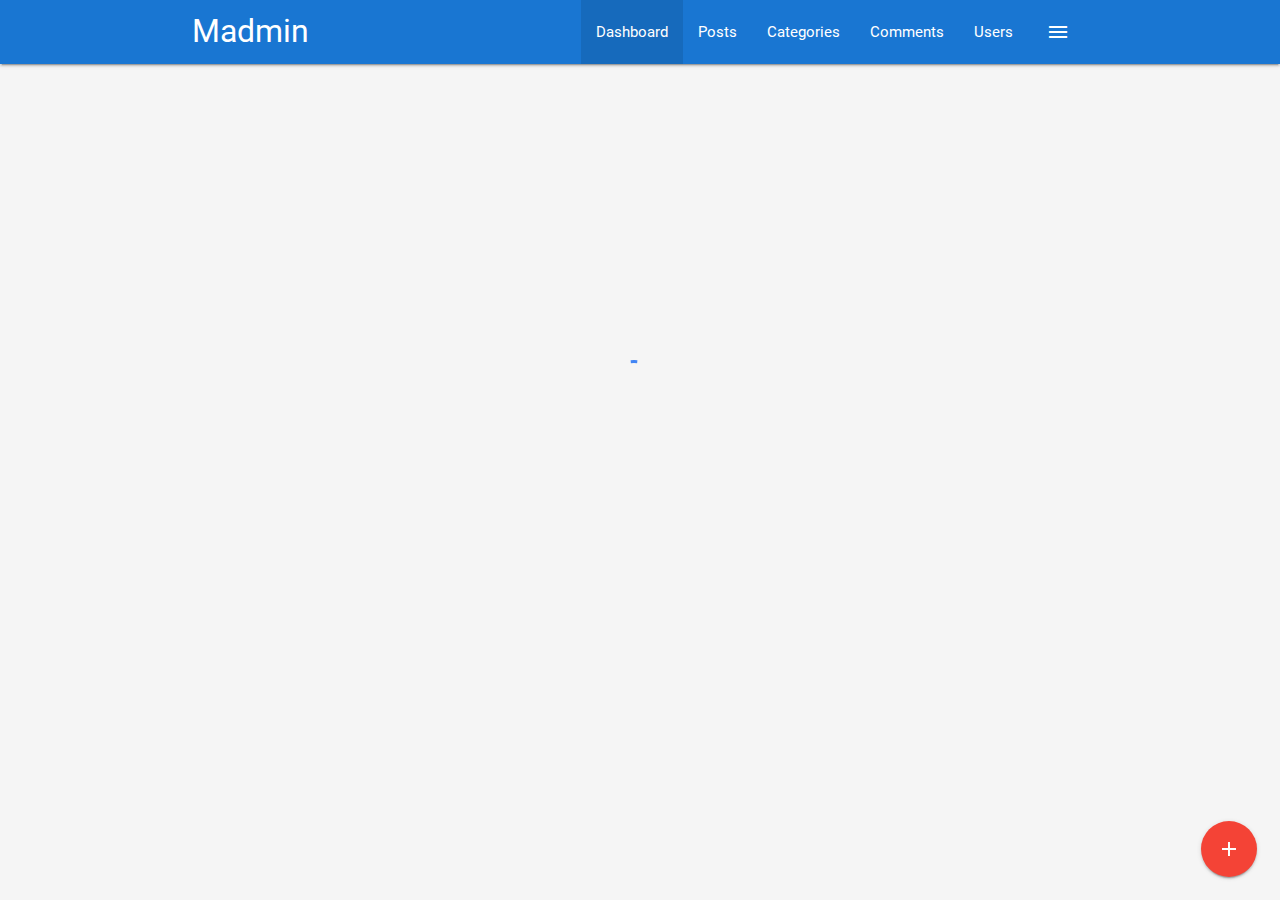
==== index.html @ 93140113 "fancy" ====
<!DOCTYPE html>
<html>

<head>
  <!--Import Google Icon Font-->
  <link href="https://fonts.googleapis.com/icon?family=Material+Icons" rel="stylesheet">
  <!--Import materialize.css-->
  <link type="text/css" rel="stylesheet" href="css/materialize.min.css" media="screen,projection" />
  <link type="text/css" rel="stylesheet" href="css/main.css" />

  <!--Let browser know website is optimized for mobile-->
  <meta name="viewport" content="width=device-width, initial-scale=1.0" />
  <title>Custom Materialize Theme</title>
</head>

<body class="grey lighten-4">
  <nav class="blue darken-2">
    <div class="container">
      <div class="nav-wrapper">
        <a href="index.html" class="brand-logo">Madmin</a>
        <a href="#" data-activates="side-nav" class="button-collapse show-on-large right">
          <i class="material-icons">menu</i>
        </a>
        <ul class="right hide-on-med-and-down">
          <li class="active">
            <a href="index.html">Dashboard</a>
          </li>
          <li>
            <a href="posts.html">Posts</a>
          </li>
          <li>
            <a href="categories.html">Categories</a>
          </li>
          <li>
            <a href="comments.html">Comments</a>
          </li>
          <li>
            <a href="users.html">Users</a>
          </li>
        </ul>
        <!-- Side nav -->
        <ul id="side-nav" class="side-nav">
          <li>
            <div class="user-view">
              <div class="background">
                <img src="img/ocean.jpg" alt="">
              </div>
              <a href="#">
                <img src="img/person1.jpg" alt="" class="circle">
              </a>
              <a href="#">
                <span class="name white-text">John Doe</span>
              </a>
              <a href="#">
                <span class="email white-text">jdoe@gmail.com</span>
              </a>
            </div>
          </li>
          <li>
            <a href="index.html">
              <i class="material-icons">dashboard</i> Dashboard</a>
          </li>
          <li>
            <a href="posts.html">Posts</a>
          </li>
          <li>
            <a href="categories.html">Categories</a>
          </li>
          <li>
            <a href="comments.html">Comments</a>
          </li>
          <li>
            <a href="users.html">Users</a>
          </li>
          <li>
            <div class="divider"></div>
          </li>
          <li>
            <a class="subheader">Account Controls</a>
          </li>
          <li>
            <a href="login.html" class="waves-effect">Logout</a>
          </li>
        </ul>
      </div>
    </div>
  </nav>

  <!-- Section: Stats -->
  <section class="section section-stats center">
    <div class="row">
      <div class="col s12 m6 l3">
        <div class="card-panel blue lighten-1 white-text center">
          <i class="material-icons medium">insert_emoticon</i>
          <h5>Monthly Visitors</h5>
          <h3 class="count">28300</h3>
          <div class="progress grey lighten-1">
            <div class="determinate white" style="width: 40%;"></div>
          </div>
        </div>
      </div>
      <div class="col s12 m6 l3">
        <div class="card-panel center">
          <i class="material-icons medium">mode_edit</i>
          <h5>Blog Posts</h5>
          <h3 class="count">105</h3>
          <div class="progress grey lighten-1">
            <div class="determinate blue lighten-1" style="width: 20%;"></div>
          </div>
        </div>
      </div>
      <div class="col s12 m6 l3">
        <div class="card-panel blue lighten-1 white-text center">
          <i class="material-icons medium">mode_comment</i>
          <h5>Comments</h5>
          <h3 class="count">1200</h3>
          <div class="progress grey lighten-1">
            <div class="determinate white" style="width: 40%;"></div>
          </div>
        </div>
      </div>
      <div class="col s12 m6 l3">
        <div class="card-panel center">
          <i class="material-icons medium">supervisor_account</i>
          <h5>Users</h5>
          <h3 class="count">350</h3>
          <div class="progress grey lighten-1">
            <div class="determinate blue lighten-1" style="width: 10%;"></div>
          </div>
        </div>
      </div>
    </div>
  </section>


  <!-- Section: Visitors -->
  <section class="section section-visitors blue lighten-4">
    <div class="row">
      <div class="col s12 m6 l8">
        <div class="card-panel">
          <div id="chartContainer" style="height: 300px; width: 100%;"></div>
        </div>
      </div>
      <div class="col s12 m6 l4">
        <!-- Latest Comments -->
        <ul class="collection with-header latest-comments">
          <li class="collection-header">
            <h5>Latest Comments</h5>
          </li>
          <li class="collection-item avatar">
            <img src="img/person1.jpg" alt="" class="circle">
            <span class="title">John Doe</span>
            <p class="truncate">Lorem ipsum dolor sit amet consectetur adipisicing elit. Nesciunt minima dolor error laboriosam autem ad beatae
              explicabo pariatur maxime fuga sed quod quo voluptas, adipisci illum aspernatur est, fugit tempore.</p>
            <a href="" class="approve green-text">Approve</a> |
            <a href="" class="deny red-text">Deny</a>
          </li>
          <li class="collection-item avatar">
            <img src="img/person2.jpg" alt="" class="circle">
            <span class="title">Steve Smith</span>
            <p class="truncate">Lorem ipsum dolor sit amet consectetur adipisicing elit. Nesciunt minima dolor error laboriosam autem ad beatae
              explicabo pariatur maxime fuga sed quod quo voluptas, adipisci illum aspernatur est, fugit tempore.</p>
            <a href="" class="approve green-text">Approve</a> |
            <a href="" class="deny red-text">Deny</a>
          </li>
          <li class="collection-item avatar">
            <img src="img/person3.jpg" alt="" class="circle">
            <span class="title">Ellen Williams</span>
            <p class="truncate">Lorem ipsum dolor sit amet consectetur adipisicing elit. Nesciunt minima dolor error laboriosam autem ad beatae
              explicabo pariatur maxime fuga sed quod quo voluptas, adipisci illum aspernatur est, fugit tempore.</p>
            <a href="" class="approve green-text">Approve</a> |
            <a href="" class="deny red-text">Deny</a>
          </li>
        </ul>
      </div>
    </div>
  </section>

  <!-- Section: Recent Posts & Todos -->
  <section class="section section-recent">
    <div class="row">
      <div class="col s12 l8 m6">
        <div class="card">
          <div class="card-content">
            <span class="card-title">Recent Posts</span>
            <table class="striped">
              <thead>
                <tr>
                  <th>Title</th>
                  <th>Category</th>
                  <th></th>
                </tr>
              </thead>
              <tbody>
                <tr>
                  <td>Post One</td>
                  <td>Web Development</td>
                  <td>
                    <a href="details.html" class="btn blue lighten-2">Details</a>
                  </td>
                </tr>
                <tr>
                  <td>Post Two</td>
                  <td>Graphic Design</td>
                  <td>
                    <a href="details.html" class="btn blue lighten-2">Details</a>
                  </td>
                </tr>
                <tr>
                  <td>Post Three</td>
                  <td>Web Development</td>
                  <td>
                    <a href="details.html" class="btn blue lighten-2">Details</a>
                  </td>
                </tr>
              </tbody>
            </table>
          </div>
        </div>
      </div>
      <div class="col s12 m6 l4">
        <div class="card">
          <div class="card-content">
            <span class="card-title">Quick Todos</span>
            <form id="todo-form">
              <div class="input-field">
                <input id="todo" type="text" placeholder="Add Todo...">
              </div>
            </form>
            <ul class="collection todos">
              <li class="collection-item">
                <div>Todo One
                  <a href="#!" class="secondary-content delete">
                    <i class="material-icons">close</i>
                  </a>
                </div>
              </li>
              <li class="collection-item">
                <div>Todo Two
                  <a href="#!" class="secondary-content delete">
                    <i class="material-icons">close</i>
                  </a>
                </div>
              </li>
            </ul>
          </div>
        </div>
      </div>
    </div>
  </section>

  <!-- Footer -->
  <footer class="section blue darken-2 white-text center">
    <p>Madmin Panel Copyright &copy; 2018</p>
  </footer>

  <!-- Fixed Action Button -->
  <div class="fixed-action-btn">
    <a class="btn-floating btn-large red">
      <i class="material-icons">add</i>
    </a>
    <ul>
      <li>
        <a href="#post-modal" class="modal-trigger btn-floating blue">
          <i class="material-icons">mode_edit</i>
        </a>
      </li>
      <li>
        <a href="#category-modal" class="modal-trigger btn-floating blue">
          <i class="material-icons">folder</i>
        </a>
      </li>
      <li>
        <a href="#user-modal" class="modal-trigger btn-floating blue">
          <i class="material-icons">supervisor_account</i>
        </a>
      </li>
    </ul>
  </div>

  <!-- Add Post Modal -->
  <div id="post-modal" class="modal">
    <div class="modal-content">
      <h4>Add Post</h4>
      <form>
        <div class="input-field">
          <input type="text" id="title">
          <label for="title">Title</label>
        </div>
        <div class="input-field">
          <select>
            <option value="" disabled selected>Select option</option>
            <option value="1">Web Development</option>
            <option value="2">Graphic Design</option>
            <option value="3">Tech Gadgets</option>
            <option value="4">Other</option>
          </select>
          <label>Category</label>
        </div>
        <div class="input-field">
          <textarea name="body" id="body" class="materialize-textarea"></textarea>
          <label for="body">Body</label>
        </div>
      </form>
      <div class="modal-footer">
        <a href="#!" class="modal-action modal-close btn blue white-text">Submit</a>
      </div>
    </div>
  </div>

  <!-- Add Category Modal -->
  <div id="category-modal" class="modal">
    <div class="modal-content">
      <h4>Add Category</h4>
      <form>
        <div class="input-field">
          <input type="text" id="title">
          <label for="title">Title</label>
        </div>
      </form>
      <div class="modal-footer">
        <a href="#!" class="modal-action modal-close btn blue white-text">Submit</a>
      </div>
    </div>
  </div>

  <!-- Add User Modal -->
  <div id="user-modal" class="modal">
    <div class="modal-content">
      <h4>Add User</h4>
      <form>
        <div class="input-field">
          <input type="text" id="name">
          <label for="name">Name</label>
        </div>
        <div class="input-field">
          <input type="email" id="email">
          <label for="email">Email</label>
        </div>
        <div class="input-field">
          <input type="password" id="password">
          <label for="password">Password</label>
        </div>
        <div class="input-field">
          <input type="password" id="password2">
          <label for="password2">Confirm Password</label>
        </div>
      </form>
      <div class="modal-footer">
        <a href="#!" class="modal-action modal-close btn blue white-text">Submit</a>
      </div>
    </div>
  </div>


  <!-- Preloader -->
  <div class="loader preloader-wrapper big active">
    <div class="spinner-layer spinner-blue-only">
      <div class="circle-clipper left">
        <div class="circle"></div>
      </div>
      <div class="gap-patch">
        <div class="circle"></div>
      </div>
      <div class="circle-clipper right">
        <div class="circle"></div>
      </div>
    </div>
  </div>

  <!--Import jQuery before materialize.js-->
  <script type="text/javascript" src="https://code.jquery.com/jquery-3.2.1.min.js"></script>
  <script type="text/javascript" src="js/materialize.min.js"></script>
  <script src="https://canvasjs.com/assets/script/canvasjs.min.js"></script>
  <script src="https://cdn.ckeditor.com/4.8.0/standard/ckeditor.js"></script>
  <script src="js/chart.js"></script>

  <script>
    // Hide Sections
    $('.section').hide();

    setTimeout(function () {
      $(document).ready(function () {
        // Show sections
        $('.section').fadeIn();

        // Hide preloader
        $('.loader').fadeOut();

        //Init Side nav
        $('.button-collapse').sideNav();

        // Init Modal
        $('.modal').modal();

        // Init Select
        $('select').material_select();

        // Counter
        $('.count').each(function () {
          $(this).prop('Counter', 0).animate({
            Counter: $(this).text()
          }, {
              duration: 1000,
              easing: 'swing',
              step: function (now) {
                $(this).text(Math.ceil(now));
              }
            });
        });

        // Comments - Approve & Deny
        $('.approve').click(function (e) {
          Materialize.toast('Comment Approved', 3000);
          e.preventDefault();
        });
        $('.deny').click(function (e) {
          Materialize.toast('Comment Denied', 3000);
          e.preventDefault();
        });

        // Quick Todos
        $('#todo-form').submit(function (e) {
          const output = `<li class="collection-item">
                <div>${$('#todo').val()}
                  <a href="#!" class="secondary-content delete">
                    <i class="material-icons">close</i>
                  </a>
                </div>
              </li>`;

          $('.todos').append(output);

          Materialize.toast('Todo Added', 3000);

          e.preventDefault();
        });

        // Delete Todos
        $('.todos').on('click', '.delete', function (e) {
          $(this).parent().parent().remove();
          Materialize.toast('Todo Removed', 3000);

          e.preventDefault();
        });

        CKEDITOR.replace('body');

      });
    }, 1000);
  </script>
</body>

</html>
---- css/main.css ----
.loader {
  position: absolute;
  top: 40%;
  left: 47%;
}

.login {
  margin-top: 70px;
  margin-bottom: 70px;
}

.btn-extended {
  display: block;
  width: 80%;
  margin: auto;
  margin-top: 20px;
}
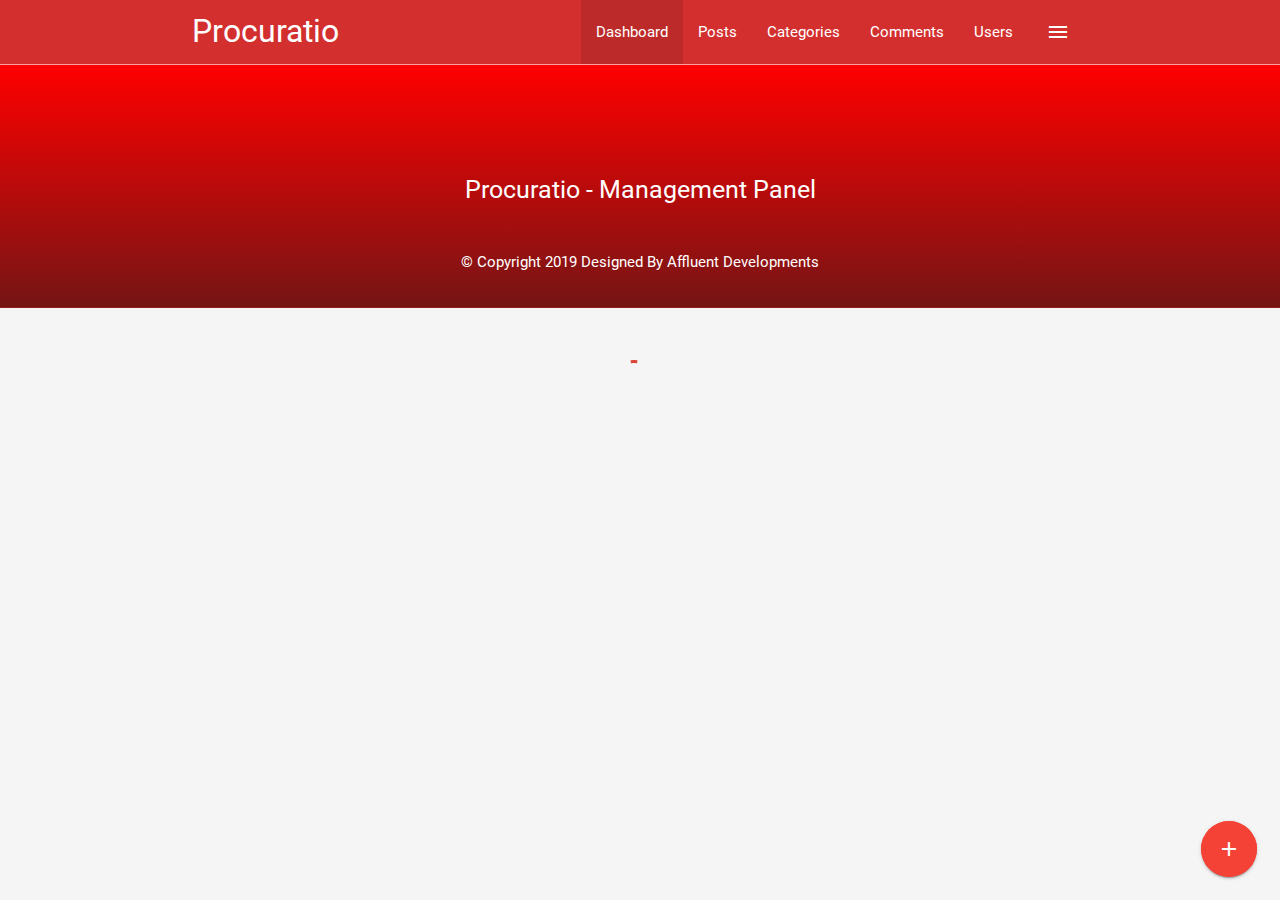
==== commit de4e8e74: "fixeruppers" ====
--- a/index.html
+++ b/index.html
@@ -1,454 +1,518 @@
 <!DOCTYPE html>
 <html>
-
-<head>
-  <!--Import Google Icon Font-->
-  <link href="https://fonts.googleapis.com/icon?family=Material+Icons" rel="stylesheet">
-  <!--Import materialize.css-->
-  <link type="text/css" rel="stylesheet" href="css/materialize.min.css" media="screen,projection" />
-  <link type="text/css" rel="stylesheet" href="css/main.css" />
-
-  <!--Let browser know website is optimized for mobile-->
-  <meta name="viewport" content="width=device-width, initial-scale=1.0" />
-  <title>Custom Materialize Theme</title>
-</head>
-
-<body class="grey lighten-4">
-  <nav class="blue darken-2">
-    <div class="container">
-      <div class="nav-wrapper">
-        <a href="index.html" class="brand-logo">Madmin</a>
-        <a href="#" data-activates="side-nav" class="button-collapse show-on-large right">
-          <i class="material-icons">menu</i>
-        </a>
-        <ul class="right hide-on-med-and-down">
-          <li class="active">
-            <a href="index.html">Dashboard</a>
-          </li>
-          <li>
-            <a href="posts.html">Posts</a>
-          </li>
-          <li>
-            <a href="categories.html">Categories</a>
-          </li>
-          <li>
-            <a href="comments.html">Comments</a>
-          </li>
-          <li>
-            <a href="users.html">Users</a>
-          </li>
-        </ul>
-        <!-- Side nav -->
-        <ul id="side-nav" class="side-nav">
-          <li>
-            <div class="user-view">
-              <div class="background">
-                <img src="img/ocean.jpg" alt="">
+  <head>
+    <!--Import Google Icon Font-->
+    <link
+      href="https://fonts.googleapis.com/icon?family=Material+Icons"
+      rel="stylesheet"
+    />
+    <!--Import materialize.css-->
+    <link
+      type="text/css"
+      rel="stylesheet"
+      href="css/materialize.min.css"
+      media="screen,projection"
+    />
+    <link type="text/css" rel="stylesheet" href="css/main.css" />
+
+    <!--Let browser know website is optimized for mobile-->
+    <meta name="viewport" content="width=device-width, initial-scale=1.0" />
+    <title>Procuratio - Management Panel</title>
+  </head>
+
+  <body class="grey lighten-4">
+    <nav class="red darken-2">
+      <div class="container">
+        <div class="nav-wrapper">
+          <a href="index.html" class="brand-logo">Procuratio</a>
+          <a
+            href="#"
+            data-activates="side-nav"
+            class="button-collapse show-on-large right"
+          >
+            <i class="material-icons">menu</i>
+          </a>
+          <ul class="right hide-on-med-and-down">
+            <li class="active">
+              <a href="index.html">Dashboard</a>
+            </li>
+            <li>
+              <a href="posts.html">Posts</a>
+            </li>
+            <li>
+              <a href="categories.html">Categories</a>
+            </li>
+            <li>
+              <a href="comments.html">Comments</a>
+            </li>
+            <li>
+              <a href="users.html">Users</a>
+            </li>
+          </ul>
+          <!-- Side nav -->
+          <ul id="side-nav" class="side-nav">
+            <li>
+              <div class="user-view">
+                <div class="background">
+                  <img src="img/futuristic-tunnel.jpg" alt="" />
+                </div>
+                <a href="#">
+                  <img src="img/chart-emoji.png" alt="" class="circle" />
+                </a>
+                <a href="#">
+                  <span class="name white-text">Procuratio Admin</span>
+                </a>
+                <a href="#">
+                  <span class="email white-text"
+                    ><admin@procuratio class="com"></admin@procuratio
+                  ></span>
+                </a>
               </div>
-              <a href="#">
-                <img src="img/person1.jpg" alt="" class="circle">
-              </a>
-              <a href="#">
-                <span class="name white-text">John Doe</span>
-              </a>
-              <a href="#">
-                <span class="email white-text">jdoe@gmail.com</span>
-              </a>
+            </li>
+            <li>
+              <a href="index.html">
+                <i class="material-icons">dashboard</i> Dashboard</a
+              >
+            </li>
+            <li>
+              <a href="posts.html">Posts</a>
+            </li>
+            <li>
+              <a href="categories.html">Categories</a>
+            </li>
+            <li>
+              <a href="comments.html">Comments</a>
+            </li>
+            <li>
+              <a href="users.html">Users</a>
+            </li>
+            <li>
+              <div class="divider"></div>
+            </li>
+            <li>
+              <a class="subheader">Account Controls</a>
+            </li>
+            <li>
+              <a href="login.html" class="waves-effect">Logout</a>
+            </li>
+          </ul>
+        </div>
+      </div>
+    </nav>
+
+    <!-- Section: Stats -->
+    <section class="section section-stats center">
+      <div class="row">
+        <div class="col s12 m6 l3">
+          <div class="card-panel blue lighten-1 white-text center">
+            <i class="material-icons medium">insert_emoticon</i>
+            <h5>Monthly Visitors</h5>
+            <h3 class="count">28300</h3>
+            <div class="progress grey lighten-1">
+              <div class="determinate white" style="width: 40%;"></div>
             </div>
-          </li>
-          <li>
-            <a href="index.html">
-              <i class="material-icons">dashboard</i> Dashboard</a>
-          </li>
-          <li>
-            <a href="posts.html">Posts</a>
-          </li>
-          <li>
-            <a href="categories.html">Categories</a>
-          </li>
-          <li>
-            <a href="comments.html">Comments</a>
-          </li>
-          <li>
-            <a href="users.html">Users</a>
-          </li>
-          <li>
-            <div class="divider"></div>
-          </li>
-          <li>
-            <a class="subheader">Account Controls</a>
-          </li>
-          <li>
-            <a href="login.html" class="waves-effect">Logout</a>
-          </li>
-        </ul>
-      </div>
+          </div>
+        </div>
+        <div class="col s12 m6 l3">
+          <div class="card-panel center">
+            <i class="material-icons medium">mode_edit</i>
+            <h5>Blog Posts</h5>
+            <h3 class="count">105</h3>
+            <div class="progress grey lighten-1">
+              <div class="determinate blue lighten-1" style="width: 20%;"></div>
+            </div>
+          </div>
+        </div>
+        <div class="col s12 m6 l3">
+          <div class="card-panel blue lighten-1 white-text center">
+            <i class="material-icons medium">mode_comment</i>
+            <h5>Comments</h5>
+            <h3 class="count">1200</h3>
+            <div class="progress grey lighten-1">
+              <div class="determinate white" style="width: 40%;"></div>
+            </div>
+          </div>
+        </div>
+        <div class="col s12 m6 l3">
+          <div class="card-panel center">
+            <i class="material-icons medium">supervisor_account</i>
+            <h5>Users</h5>
+            <h3 class="count">350</h3>
+            <div class="progress grey lighten-1">
+              <div class="determinate blue lighten-1" style="width: 10%;"></div>
+            </div>
+          </div>
+        </div>
+      </div>
+    </section>
+
+    <!-- Section: Visitors -->
+    <section class="section section-visitors blue lighten-4">
+      <div class="row">
+        <div class="col s12 m6 l8">
+          <div class="card-panel">
+            <div id="chartContainer" style="height: 300px; width: 100%;"></div>
+          </div>
+        </div>
+        <div class="col s12 m6 l4">
+          <!-- Latest Comments -->
+          <ul class="collection with-header latest-comments">
+            <li class="collection-header">
+              <h5>Latest Comments</h5>
+            </li>
+            <li class="collection-item avatar">
+              <img src="img/person1.jpg" alt="" class="circle" />
+              <span class="title">John Doe</span>
+              <p class="truncate">
+                Lorem ipsum dolor sit amet consectetur adipisicing elit.
+                Nesciunt minima dolor error laboriosam autem ad beatae explicabo
+                pariatur maxime fuga sed quod quo voluptas, adipisci illum
+                aspernatur est, fugit tempore.
+              </p>
+              <a href="" class="approve green-text">Approve</a> |
+              <a href="" class="deny red-text">Deny</a>
+            </li>
+            <li class="collection-item avatar">
+              <img src="img/person2.jpg" alt="" class="circle" />
+              <span class="title">Steve Smith</span>
+              <p class="truncate">
+                Lorem ipsum dolor sit amet consectetur adipisicing elit.
+                Nesciunt minima dolor error laboriosam autem ad beatae explicabo
+                pariatur maxime fuga sed quod quo voluptas, adipisci illum
+                aspernatur est, fugit tempore.
+              </p>
+              <a href="" class="approve green-text">Approve</a> |
+              <a href="" class="deny red-text">Deny</a>
+            </li>
+            <li class="collection-item avatar">
+              <img src="img/person3.jpg" alt="" class="circle" />
+              <span class="title">Ellen Williams</span>
+              <p class="truncate">
+                Lorem ipsum dolor sit amet consectetur adipisicing elit.
+                Nesciunt minima dolor error laboriosam autem ad beatae explicabo
+                pariatur maxime fuga sed quod quo voluptas, adipisci illum
+                aspernatur est, fugit tempore.
+              </p>
+              <a href="" class="approve green-text">Approve</a> |
+              <a href="" class="deny red-text">Deny</a>
+            </li>
+          </ul>
+        </div>
+      </div>
+    </section>
+
+    <!-- Section: Recent Posts & Todos -->
+    <section class="section section-recent">
+      <div class="row">
+        <div class="col s12 l8 m6">
+          <div class="card">
+            <div class="card-content">
+              <span class="card-title">Recent Posts</span>
+              <table class="striped">
+                <thead>
+                  <tr>
+                    <th>Title</th>
+                    <th>Category</th>
+                    <th></th>
+                  </tr>
+                </thead>
+                <tbody>
+                  <tr>
+                    <td>Post One</td>
+                    <td>Web Development</td>
+                    <td>
+                      <a href="details.html" class="btn blue lighten-2"
+                        >Details</a
+                      >
+                    </td>
+                  </tr>
+                  <tr>
+                    <td>Post Two</td>
+                    <td>Graphic Design</td>
+                    <td>
+                      <a href="details.html" class="btn blue lighten-2"
+                        >Details</a
+                      >
+                    </td>
+                  </tr>
+                  <tr>
+                    <td>Post Three</td>
+                    <td>Web Development</td>
+                    <td>
+                      <a href="details.html" class="btn blue lighten-2"
+                        >Details</a
+                      >
+                    </td>
+                  </tr>
+                </tbody>
+              </table>
+            </div>
+          </div>
+        </div>
+        <div class="col s12 m6 l4">
+          <div class="card">
+            <div class="card-content">
+              <span class="card-title">Quick Todos</span>
+              <form id="todo-form">
+                <div class="input-field">
+                  <input id="todo" type="text" placeholder="Add Todo..." />
+                </div>
+              </form>
+              <ul class="collection todos">
+                <li class="collection-item">
+                  <div>
+                    Todo One
+                    <a href="#!" class="secondary-content delete">
+                      <i class="material-icons">close</i>
+                    </a>
+                  </div>
+                </li>
+                <li class="collection-item">
+                  <div>
+                    Todo Two
+                    <a href="#!" class="secondary-content delete">
+                      <i class="material-icons">close</i>
+                    </a>
+                  </div>
+                </li>
+              </ul>
+            </div>
+          </div>
+        </div>
+      </div>
+    </section>
+
+    <!-- Footer -->
+    <section class="footer">
+      <div id="footer">
+        <h5 style="color: white; text-align: center;">
+          Procuratio - Management Panel
+        </h5>
+        <br />
+        <p style="color: white; text-align: center;">
+          &copy Copyright 2019 Designed By
+          <a href="https://affluentdev.io">Affluent Developments</a>
+        </p>
+      </div>
+    </section>
+    <!--End of Footer-->
+
+    <!-- Fixed Action Button -->
+    <div class="fixed-action-btn">
+      <a class="btn-floating btn-large red pulse waves-effect waves-light">
+        <i class="material-icons">add</i>
+      </a>
+      <ul>
+        <li>
+          <a href="#post-modal" class="modal-trigger btn-floating red darken-2">
+            <i class="material-icons">mode_edit</i>
+          </a>
+        </li>
+        <li>
+          <a
+            href="#category-modal"
+            class="modal-trigger btn-floating red darken-2"
+          >
+            <i class="material-icons">folder</i>
+          </a>
+        </li>
+        <li>
+          <a href="#user-modal" class="modal-trigger btn-floating red darken-2">
+            <i class="material-icons">supervisor_account</i>
+          </a>
+        </li>
+      </ul>
     </div>
-  </nav>
-
-  <!-- Section: Stats -->
-  <section class="section section-stats center">
-    <div class="row">
-      <div class="col s12 m6 l3">
-        <div class="card-panel blue lighten-1 white-text center">
-          <i class="material-icons medium">insert_emoticon</i>
-          <h5>Monthly Visitors</h5>
-          <h3 class="count">28300</h3>
-          <div class="progress grey lighten-1">
-            <div class="determinate white" style="width: 40%;"></div>
-          </div>
-        </div>
-      </div>
-      <div class="col s12 m6 l3">
-        <div class="card-panel center">
-          <i class="material-icons medium">mode_edit</i>
-          <h5>Blog Posts</h5>
-          <h3 class="count">105</h3>
-          <div class="progress grey lighten-1">
-            <div class="determinate blue lighten-1" style="width: 20%;"></div>
-          </div>
-        </div>
-      </div>
-      <div class="col s12 m6 l3">
-        <div class="card-panel blue lighten-1 white-text center">
-          <i class="material-icons medium">mode_comment</i>
-          <h5>Comments</h5>
-          <h3 class="count">1200</h3>
-          <div class="progress grey lighten-1">
-            <div class="determinate white" style="width: 40%;"></div>
-          </div>
-        </div>
-      </div>
-      <div class="col s12 m6 l3">
-        <div class="card-panel center">
-          <i class="material-icons medium">supervisor_account</i>
-          <h5>Users</h5>
-          <h3 class="count">350</h3>
-          <div class="progress grey lighten-1">
-            <div class="determinate blue lighten-1" style="width: 10%;"></div>
-          </div>
+
+    <!-- Add Post Modal -->
+    <div id="post-modal" class="modal">
+      <div class="modal-content">
+        <h4>Add Post</h4>
+        <form>
+          <div class="input-field">
+            <input type="text" id="title" />
+            <label for="title">Title</label>
+          </div>
+          <div class="input-field">
+            <select>
+              <option value="" disabled selected>Select option</option>
+              <option value="1">Web Development</option>
+              <option value="2">Graphic Design</option>
+              <option value="3">Tech Gadgets</option>
+              <option value="4">Other</option>
+            </select>
+            <label>Category</label>
+          </div>
+          <div class="input-field">
+            <textarea
+              name="body"
+              id="body"
+              class="materialize-textarea"
+            ></textarea>
+            <label for="body">Body</label>
+          </div>
+        </form>
+        <div class="modal-footer">
+          <a href="#!" class="modal-action modal-close btn blue white-text"
+            >Submit</a
+          >
         </div>
       </div>
     </div>
-  </section>
-
-
-  <!-- Section: Visitors -->
-  <section class="section section-visitors blue lighten-4">
-    <div class="row">
-      <div class="col s12 m6 l8">
-        <div class="card-panel">
-          <div id="chartContainer" style="height: 300px; width: 100%;"></div>
-        </div>
-      </div>
-      <div class="col s12 m6 l4">
-        <!-- Latest Comments -->
-        <ul class="collection with-header latest-comments">
-          <li class="collection-header">
-            <h5>Latest Comments</h5>
-          </li>
-          <li class="collection-item avatar">
-            <img src="img/person1.jpg" alt="" class="circle">
-            <span class="title">John Doe</span>
-            <p class="truncate">Lorem ipsum dolor sit amet consectetur adipisicing elit. Nesciunt minima dolor error laboriosam autem ad beatae
-              explicabo pariatur maxime fuga sed quod quo voluptas, adipisci illum aspernatur est, fugit tempore.</p>
-            <a href="" class="approve green-text">Approve</a> |
-            <a href="" class="deny red-text">Deny</a>
-          </li>
-          <li class="collection-item avatar">
-            <img src="img/person2.jpg" alt="" class="circle">
-            <span class="title">Steve Smith</span>
-            <p class="truncate">Lorem ipsum dolor sit amet consectetur adipisicing elit. Nesciunt minima dolor error laboriosam autem ad beatae
-              explicabo pariatur maxime fuga sed quod quo voluptas, adipisci illum aspernatur est, fugit tempore.</p>
-            <a href="" class="approve green-text">Approve</a> |
-            <a href="" class="deny red-text">Deny</a>
-          </li>
-          <li class="collection-item avatar">
-            <img src="img/person3.jpg" alt="" class="circle">
-            <span class="title">Ellen Williams</span>
-            <p class="truncate">Lorem ipsum dolor sit amet consectetur adipisicing elit. Nesciunt minima dolor error laboriosam autem ad beatae
-              explicabo pariatur maxime fuga sed quod quo voluptas, adipisci illum aspernatur est, fugit tempore.</p>
-            <a href="" class="approve green-text">Approve</a> |
-            <a href="" class="deny red-text">Deny</a>
-          </li>
-        </ul>
+
+    <!-- Add Category Modal -->
+    <div id="category-modal" class="modal">
+      <div class="modal-content">
+        <h4>Add Category</h4>
+        <form>
+          <div class="input-field">
+            <input type="text" id="title" />
+            <label for="title">Title</label>
+          </div>
+        </form>
+        <div class="modal-footer">
+          <a href="#!" class="modal-action modal-close btn blue white-text"
+            >Submit</a
+          >
+        </div>
       </div>
     </div>
-  </section>
-
-  <!-- Section: Recent Posts & Todos -->
-  <section class="section section-recent">
-    <div class="row">
-      <div class="col s12 l8 m6">
-        <div class="card">
-          <div class="card-content">
-            <span class="card-title">Recent Posts</span>
-            <table class="striped">
-              <thead>
-                <tr>
-                  <th>Title</th>
-                  <th>Category</th>
-                  <th></th>
-                </tr>
-              </thead>
-              <tbody>
-                <tr>
-                  <td>Post One</td>
-                  <td>Web Development</td>
-                  <td>
-                    <a href="details.html" class="btn blue lighten-2">Details</a>
-                  </td>
-                </tr>
-                <tr>
-                  <td>Post Two</td>
-                  <td>Graphic Design</td>
-                  <td>
-                    <a href="details.html" class="btn blue lighten-2">Details</a>
-                  </td>
-                </tr>
-                <tr>
-                  <td>Post Three</td>
-                  <td>Web Development</td>
-                  <td>
-                    <a href="details.html" class="btn blue lighten-2">Details</a>
-                  </td>
-                </tr>
-              </tbody>
-            </table>
-          </div>
-        </div>
-      </div>
-      <div class="col s12 m6 l4">
-        <div class="card">
-          <div class="card-content">
-            <span class="card-title">Quick Todos</span>
-            <form id="todo-form">
-              <div class="input-field">
-                <input id="todo" type="text" placeholder="Add Todo...">
-              </div>
-            </form>
-            <ul class="collection todos">
-              <li class="collection-item">
-                <div>Todo One
-                  <a href="#!" class="secondary-content delete">
-                    <i class="material-icons">close</i>
-                  </a>
-                </div>
-              </li>
-              <li class="collection-item">
-                <div>Todo Two
-                  <a href="#!" class="secondary-content delete">
-                    <i class="material-icons">close</i>
-                  </a>
-                </div>
-              </li>
-            </ul>
-          </div>
+
+    <!-- Add User Modal -->
+    <div id="user-modal" class="modal">
+      <div class="modal-content">
+        <h4>Add User</h4>
+        <form>
+          <div class="input-field">
+            <input type="text" id="name" />
+            <label for="name">Name</label>
+          </div>
+          <div class="input-field">
+            <input type="email" id="email" />
+            <label for="email">Email</label>
+          </div>
+          <div class="input-field">
+            <input type="password" id="password" />
+            <label for="password">Password</label>
+          </div>
+          <div class="input-field">
+            <input type="password" id="password2" />
+            <label for="password2">Confirm Password</label>
+          </div>
+        </form>
+        <div class="modal-footer">
+          <a href="#!" class="modal-action modal-close btn blue white-text"
+            >Submit</a
+          >
         </div>
       </div>
     </div>
-  </section>
-
-  <!-- Footer -->
-  <footer class="section blue darken-2 white-text center">
-    <p>Madmin Panel Copyright &copy; 2018</p>
-  </footer>
-
-  <!-- Fixed Action Button -->
-  <div class="fixed-action-btn">
-    <a class="btn-floating btn-large red">
-      <i class="material-icons">add</i>
-    </a>
-    <ul>
-      <li>
-        <a href="#post-modal" class="modal-trigger btn-floating blue">
-          <i class="material-icons">mode_edit</i>
-        </a>
-      </li>
-      <li>
-        <a href="#category-modal" class="modal-trigger btn-floating blue">
-          <i class="material-icons">folder</i>
-        </a>
-      </li>
-      <li>
-        <a href="#user-modal" class="modal-trigger btn-floating blue">
-          <i class="material-icons">supervisor_account</i>
-        </a>
-      </li>
-    </ul>
-  </div>
-
-  <!-- Add Post Modal -->
-  <div id="post-modal" class="modal">
-    <div class="modal-content">
-      <h4>Add Post</h4>
-      <form>
-        <div class="input-field">
-          <input type="text" id="title">
-          <label for="title">Title</label>
-        </div>
-        <div class="input-field">
-          <select>
-            <option value="" disabled selected>Select option</option>
-            <option value="1">Web Development</option>
-            <option value="2">Graphic Design</option>
-            <option value="3">Tech Gadgets</option>
-            <option value="4">Other</option>
-          </select>
-          <label>Category</label>
-        </div>
-        <div class="input-field">
-          <textarea name="body" id="body" class="materialize-textarea"></textarea>
-          <label for="body">Body</label>
-        </div>
-      </form>
-      <div class="modal-footer">
-        <a href="#!" class="modal-action modal-close btn blue white-text">Submit</a>
+
+    <!-- Preloader -->
+    <div class="loader preloader-wrapper big active">
+      <div class="spinner-layer spinner-red-only">
+        <div class="circle-clipper left">
+          <div class="circle"></div>
+        </div>
+        <div class="gap-patch">
+          <div class="circle"></div>
+        </div>
+        <div class="circle-clipper right">
+          <div class="circle"></div>
+        </div>
       </div>
     </div>
-  </div>
-
-  <!-- Add Category Modal -->
-  <div id="category-modal" class="modal">
-    <div class="modal-content">
-      <h4>Add Category</h4>
-      <form>
-        <div class="input-field">
-          <input type="text" id="title">
-          <label for="title">Title</label>
-        </div>
-      </form>
-      <div class="modal-footer">
-        <a href="#!" class="modal-action modal-close btn blue white-text">Submit</a>
-      </div>
-    </div>
-  </div>
-
-  <!-- Add User Modal -->
-  <div id="user-modal" class="modal">
-    <div class="modal-content">
-      <h4>Add User</h4>
-      <form>
-        <div class="input-field">
-          <input type="text" id="name">
-          <label for="name">Name</label>
-        </div>
-        <div class="input-field">
-          <input type="email" id="email">
-          <label for="email">Email</label>
-        </div>
-        <div class="input-field">
-          <input type="password" id="password">
-          <label for="password">Password</label>
-        </div>
-        <div class="input-field">
-          <input type="password" id="password2">
-          <label for="password2">Confirm Password</label>
-        </div>
-      </form>
-      <div class="modal-footer">
-        <a href="#!" class="modal-action modal-close btn blue white-text">Submit</a>
-      </div>
-    </div>
-  </div>
-
-
-  <!-- Preloader -->
-  <div class="loader preloader-wrapper big active">
-    <div class="spinner-layer spinner-blue-only">
-      <div class="circle-clipper left">
-        <div class="circle"></div>
-      </div>
-      <div class="gap-patch">
-        <div class="circle"></div>
-      </div>
-      <div class="circle-clipper right">
-        <div class="circle"></div>
-      </div>
-    </div>
-  </div>
-
-  <!--Import jQuery before materialize.js-->
-  <script type="text/javascript" src="https://code.jquery.com/jquery-3.2.1.min.js"></script>
-  <script type="text/javascript" src="js/materialize.min.js"></script>
-  <script src="https://canvasjs.com/assets/script/canvasjs.min.js"></script>
-  <script src="https://cdn.ckeditor.com/4.8.0/standard/ckeditor.js"></script>
-  <script src="js/chart.js"></script>
-
-  <script>
-    // Hide Sections
-    $('.section').hide();
-
-    setTimeout(function () {
-      $(document).ready(function () {
-        // Show sections
-        $('.section').fadeIn();
-
-        // Hide preloader
-        $('.loader').fadeOut();
-
-        //Init Side nav
-        $('.button-collapse').sideNav();
-
-        // Init Modal
-        $('.modal').modal();
-
-        // Init Select
-        $('select').material_select();
-
-        // Counter
-        $('.count').each(function () {
-          $(this).prop('Counter', 0).animate({
-            Counter: $(this).text()
-          }, {
-              duration: 1000,
-              easing: 'swing',
-              step: function (now) {
-                $(this).text(Math.ceil(now));
-              }
-            });
-        });
-
-        // Comments - Approve & Deny
-        $('.approve').click(function (e) {
-          Materialize.toast('Comment Approved', 3000);
-          e.preventDefault();
-        });
-        $('.deny').click(function (e) {
-          Materialize.toast('Comment Denied', 3000);
-          e.preventDefault();
-        });
-
-        // Quick Todos
-        $('#todo-form').submit(function (e) {
-          const output = `<li class="collection-item">
-                <div>${$('#todo').val()}
+
+    <!--Import jQuery before materialize.js-->
+    <script
+      type="text/javascript"
+      src="https://code.jquery.com/jquery-3.2.1.min.js"
+    ></script>
+    <script type="text/javascript" src="js/materialize.min.js"></script>
+    <script src="https://canvasjs.com/assets/script/canvasjs.min.js"></script>
+    <script src="https://cdn.ckeditor.com/4.8.0/standard/ckeditor.js"></script>
+    <script src="js/chart.js"></script>
+
+    <script>
+      // Hide Sections
+      $(".section").hide();
+
+      setTimeout(function() {
+        $(document).ready(function() {
+          // Show sections
+          $(".section").fadeIn();
+
+          // Hide preloader
+          $(".loader").fadeOut();
+
+          //Init Side nav
+          $(".button-collapse").sideNav();
+
+          // Init Modal
+          $(".modal").modal();
+
+          // Init Select
+          $("select").material_select();
+
+          // Counter
+          $(".count").each(function() {
+            $(this)
+              .prop("Counter", 0)
+              .animate(
+                {
+                  Counter: $(this).text()
+                },
+                {
+                  duration: 1000,
+                  easing: "swing",
+                  step: function(now) {
+                    $(this).text(Math.ceil(now));
+                  }
+                }
+              );
+          });
+
+          // Comments - Approve & Deny
+          $(".approve").click(function(e) {
+            Materialize.toast("Comment Approved", 3000);
+            e.preventDefault();
+          });
+          $(".deny").click(function(e) {
+            Materialize.toast("Comment Denied", 3000);
+            e.preventDefault();
+          });
+
+          // Quick Todos
+          $("#todo-form").submit(function(e) {
+            const output = `<li class="collection-item">
+                <div>${$("#todo").val()}
                   <a href="#!" class="secondary-content delete">
                     <i class="material-icons">close</i>
                   </a>
                 </div>
               </li>`;
 
-          $('.todos').append(output);
-
-          Materialize.toast('Todo Added', 3000);
-
-          e.preventDefault();
+            $(".todos").append(output);
+
+            Materialize.toast("Todo Added", 3000);
+
+            e.preventDefault();
+          });
+
+          // Delete Todos
+          $(".todos").on("click", ".delete", function(e) {
+            $(this)
+              .parent()
+              .parent()
+              .remove();
+            Materialize.toast("Todo Removed", 3000);
+
+            e.preventDefault();
+          });
+
+          CKEDITOR.replace("body");
         });
-
-        // Delete Todos
-        $('.todos').on('click', '.delete', function (e) {
-          $(this).parent().parent().remove();
-          Materialize.toast('Todo Removed', 3000);
-
-          e.preventDefault();
-        });
-
-        CKEDITOR.replace('body');
-
-      });
-    }, 1000);
-  </script>
-</body>
-
-</html>+      }, 1000);
+    </script>
+  </body>
+</html>
--- a/css/main.css
+++ b/css/main.css
@@ -15,3 +15,94 @@
   margin: auto;
   margin-top: 20px;
 }
+
+/*header*/
+.bloody {
+  width: 100%;
+  padding: 100px 0 20px 0;
+  background-color: #f80303;
+  background-image: -moz-linear-gradient(
+    bottom,
+    #e44444 0%,
+    #751515 0.27%,
+    #ff0000 99.46%,
+    #fff 100%
+  );
+  background-image: -o-linear-gradient(
+    bottom,
+    #e44444 0%,
+    #751515 0.27%,
+    #ff0000 99.46%,
+    #fff 100%
+  );
+  background-image: -webkit-linear-gradient(
+    bottom,
+    #e44444 0%,
+    #751515 0.27%,
+    #ff0000 99.46%,
+    #fff 100%
+  );
+  background-image: linear-gradient(
+    bottom,
+    #e44444 0%,
+    #751515 0.27%,
+    #ff0000 99.46%,
+    #fff 100%
+  );
+}
+
+/*footer section*/
+.footer {
+  width: 100%;
+  padding: 100px 0 20px 0;
+  background-color: #f80303;
+  background-image: -moz-linear-gradient(
+    bottom,
+    #e44444 0%,
+    #751515 0.27%,
+    #ff0000 99.46%,
+    #fff 100%
+  );
+  background-image: -o-linear-gradient(
+    bottom,
+    #e44444 0%,
+    #751515 0.27%,
+    #ff0000 99.46%,
+    #fff 100%
+  );
+  background-image: -webkit-linear-gradient(
+    bottom,
+    #e44444 0%,
+    #751515 0.27%,
+    #ff0000 99.46%,
+    #fff 100%
+  );
+  background-image: linear-gradient(
+    bottom,
+    #e44444 0%,
+    #751515 0.27%,
+    #ff0000 99.46%,
+    #fff 100%
+  );
+}
+
+/*links*/
+/* unvisited link */
+a:link {
+  color: #fff;
+}
+
+/* visited link */
+a:visited {
+  color: #fff;
+}
+
+/* mouse over link */
+a:hover {
+  color: #fff;
+}
+
+/* selected link */
+a:active {
+  color: #fff;
+}
